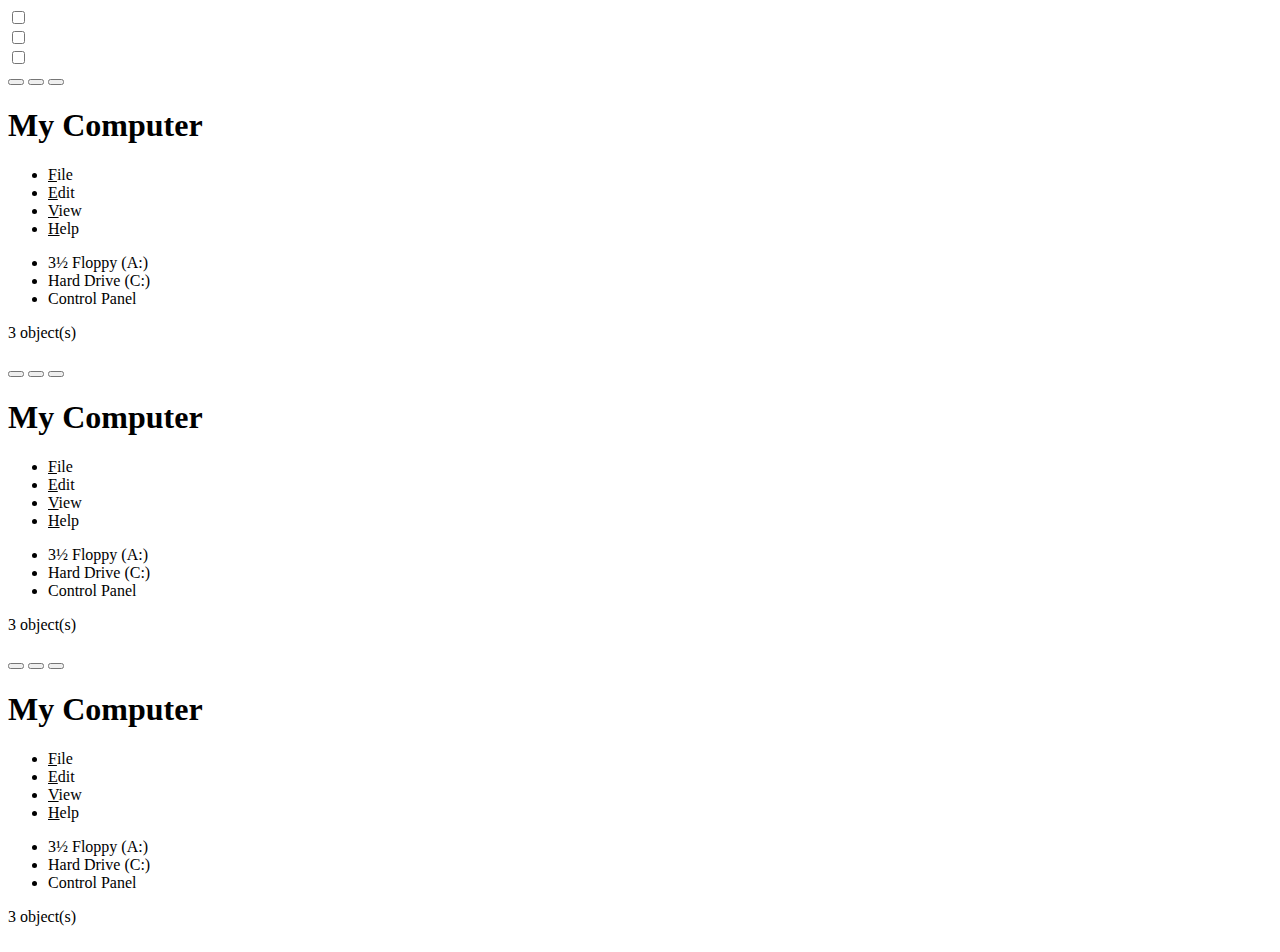
==== Tests/second-box-text/index.html @ 82476ae6 "testing checkbox buttons" ====
<!DOCTYPE html>
<html lang="en">
  <head>
    <meta charset="UTF-8" />
    <meta http-equiv="X-UA-Compatible" content="IE=edge" />
    <meta name="viewport" content="width=device-width, initial-scale=1.0" />
    <link rel="stylesheet" href="/index.css" />
    <title>Document</title>
  </head>
  <body>
    <!-- 1 -->
    <input type="checkbox" class="checks check__contact" />
    <div class="icons icon__contact"></div>

    <input type="checkbox" class="checks check__about" />
    <div class="icons icon__about"></div>

    <input type="checkbox" class="checks check__cv" />
    <div class="icons icon__cv"></div>

    <div class="container contact">
      <div class="title">
        <div class="pull-right">
          <button class="minimize">
            <span class="fa fa-minus"></span>
          </button>
          <button class="expand">
            <span class="fa fa-square-o"></span>
          </button>
          <button class="times"><span class="fa fa-times"></span></button>
        </div>
        <h1>
          <div class="icon-my-computer"></div>
          My Computer
        </h1>
      </div>
      <ul class="toolbar">
        <li><u>F</u>ile</li>
        <li><u>E</u>dit</li>
        <li><u>V</u>iew</li>
        <li><u>H</u>elp</li>
      </ul>
      <div class="container-inner">
        <ul class="icons">
          <li class="icon-floppy">3½ Floppy (A:)</li>
          <li class="icon-disk">Hard Drive (C:)</li>
          <li class="icon-control-panel">Control Panel</li>
        </ul>
      </div>
      <div class="statusbar">
        <div class="left">3 object(s)</div>
        <div class="right">&nbsp;</div>
      </div>
    </div>

    <div class="container about">
      <div class="title">
        <div class="pull-right">
          <button class="minimize">
            <span class="fa fa-minus"></span>
          </button>
          <button class="expand">
            <span class="fa fa-square-o"></span>
          </button>
          <button class="times"><span class="fa fa-times"></span></button>
        </div>
        <h1>
          <div class="icon-my-computer"></div>
          My Computer
        </h1>
      </div>
      <ul class="toolbar">
        <li><u>F</u>ile</li>
        <li><u>E</u>dit</li>
        <li><u>V</u>iew</li>
        <li><u>H</u>elp</li>
      </ul>
      <div class="container-inner">
        <ul class="icons">
          <li class="icon-floppy">3½ Floppy (A:)</li>
          <li class="icon-disk">Hard Drive (C:)</li>
          <li class="icon-control-panel">Control Panel</li>
        </ul>
      </div>
      <div class="statusbar">
        <div class="left">3 object(s)</div>
        <div class="right">&nbsp;</div>
      </div>
    </div>

    <div class="container cv">
      <div class="title">
        <div class="pull-right">
          <button class="minimize">
            <span class="fa fa-minus"></span>
          </button>
          <button class="expand">
            <span class="fa fa-square-o"></span>
          </button>
          <button class="times"><span class="fa fa-times"></span></button>
        </div>
        <h1>
          <div class="icon-my-computer"></div>
          My Computer
        </h1>
      </div>
      <ul class="toolbar">
        <li><u>F</u>ile</li>
        <li><u>E</u>dit</li>
        <li><u>V</u>iew</li>
        <li><u>H</u>elp</li>
      </ul>
      <div class="container-inner">
        <ul class="icons">
          <li class="icon-floppy">3½ Floppy (A:)</li>
          <li class="icon-disk">Hard Drive (C:)</li>
          <li class="icon-control-panel">Control Panel</li>
        </ul>
      </div>
      <div class="statusbar">
        <div class="left">3 object(s)</div>
        <div class="right">&nbsp;</div>
      </div>
    </div>
  </body>
</html>
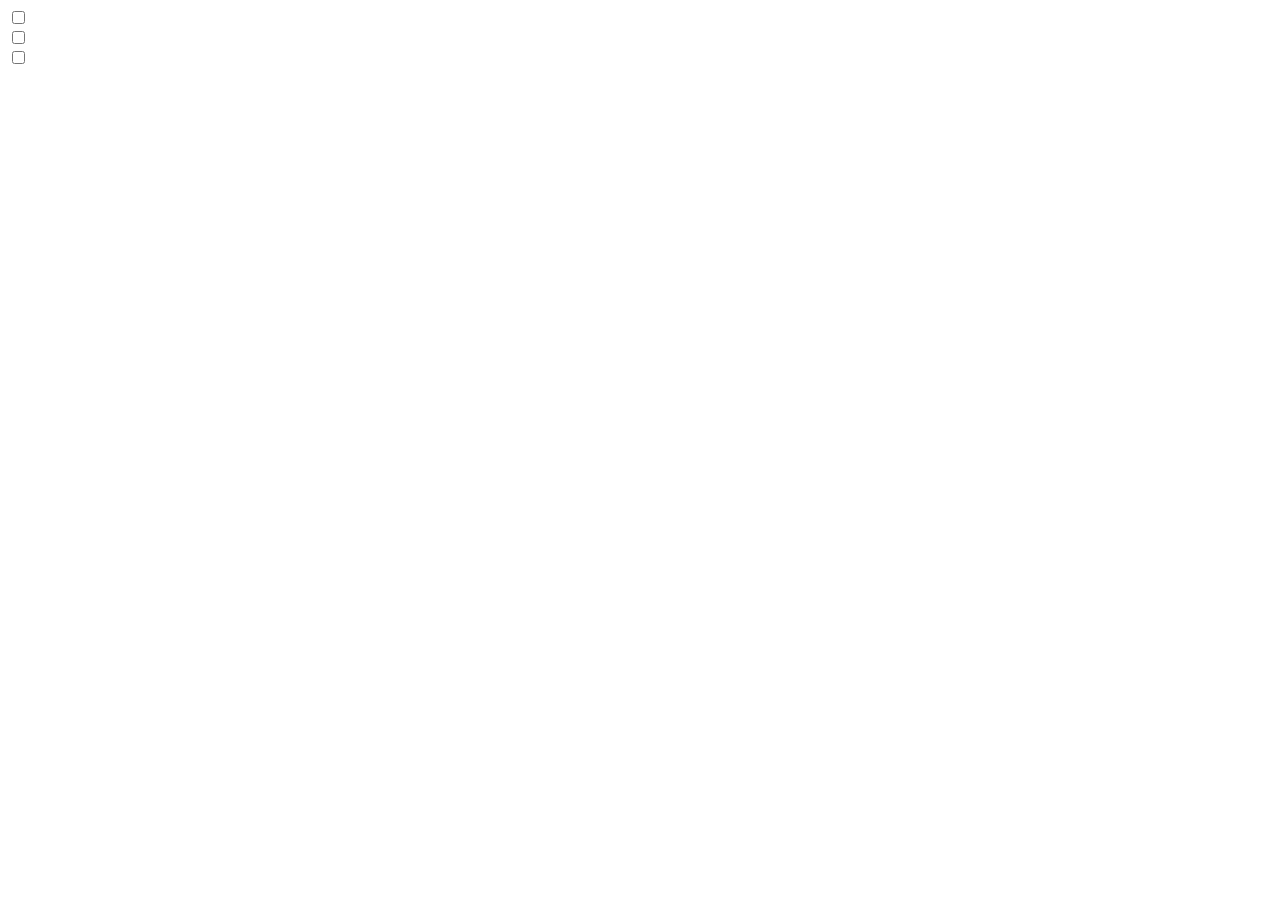
==== commit 37e75181: "overall layout and buttons in nav" ====
--- a/Tests/second-box-text/index.html
+++ b/Tests/second-box-text/index.html
@@ -8,119 +8,121 @@
     <title>Document</title>
   </head>
   <body>
-    <!-- 1 -->
-    <input type="checkbox" class="checks check__contact" />
-    <div class="icons icon__contact"></div>
+    <nav>
+      <!-- 1 -->
+      <input type="checkbox" class="checks check__contact" />
+      <div class="icons icon__contact"></div>
 
-    <input type="checkbox" class="checks check__about" />
-    <div class="icons icon__about"></div>
+      <input type="checkbox" class="checks check__about" />
+      <div class="icons icon__about"></div>
 
-    <input type="checkbox" class="checks check__cv" />
-    <div class="icons icon__cv"></div>
+      <input type="checkbox" class="checks check__cv" />
+      <div class="icons icon__cv"></div>
+      <!-- 
+      <div class="container contact">
+        <div class="title">
+          <div class="pull-right">
+            <button class="minimize">
+              <span class="fa fa-minus"></span>
+            </button>
+            <button class="expand">
+              <span class="fa fa-square-o"></span>
+            </button>
+            <button class="times"><span class="fa fa-times"></span></button>
+          </div>
+          <h1>
+            <div class="icon-my-computer"></div>
+            My Computer
+          </h1>
+        </div>
+        <ul class="toolbar">
+          <li><u>F</u>ile</li>
+          <li><u>E</u>dit</li>
+          <li><u>V</u>iew</li>
+          <li><u>H</u>elp</li>
+        </ul>
+        <div class="container-inner">
+          <ul class="icons">
+            <li class="icon-floppy">3½ Floppy (A:)</li>
+            <li class="icon-disk">Hard Drive (C:)</li>
+            <li class="icon-control-panel">Control Panel</li>
+          </ul>
+        </div>
+        <div class="statusbar">
+          <div class="left">3 object(s)</div>
+          <div class="right">&nbsp;</div>
+        </div>
+      </div>
 
-    <div class="container contact">
-      <div class="title">
-        <div class="pull-right">
-          <button class="minimize">
-            <span class="fa fa-minus"></span>
-          </button>
-          <button class="expand">
-            <span class="fa fa-square-o"></span>
-          </button>
-          <button class="times"><span class="fa fa-times"></span></button>
+      <div class="container about">
+        <div class="title">
+          <div class="pull-right">
+            <button class="minimize">
+              <span class="fa fa-minus"></span>
+            </button>
+            <button class="expand">
+              <span class="fa fa-square-o"></span>
+            </button>
+            <button class="times"><span class="fa fa-times"></span></button>
+          </div>
+          <h1>
+            <div class="icon-my-computer"></div>
+            My Computer
+          </h1>
         </div>
-        <h1>
-          <div class="icon-my-computer"></div>
-          My Computer
-        </h1>
+        <ul class="toolbar">
+          <li><u>F</u>ile</li>
+          <li><u>E</u>dit</li>
+          <li><u>V</u>iew</li>
+          <li><u>H</u>elp</li>
+        </ul>
+        <div class="container-inner">
+          <ul class="icons">
+            <li class="icon-floppy">3½ Floppy (A:)</li>
+            <li class="icon-disk">Hard Drive (C:)</li>
+            <li class="icon-control-panel">Control Panel</li>
+          </ul>
+        </div>
+        <div class="statusbar">
+          <div class="left">3 object(s)</div>
+          <div class="right">&nbsp;</div>
+        </div>
       </div>
-      <ul class="toolbar">
-        <li><u>F</u>ile</li>
-        <li><u>E</u>dit</li>
-        <li><u>V</u>iew</li>
-        <li><u>H</u>elp</li>
-      </ul>
-      <div class="container-inner">
-        <ul class="icons">
-          <li class="icon-floppy">3½ Floppy (A:)</li>
-          <li class="icon-disk">Hard Drive (C:)</li>
-          <li class="icon-control-panel">Control Panel</li>
+
+      <div class="container cv">
+        <div class="title">
+          <div class="pull-right">
+            <button class="minimize">
+              <span class="fa fa-minus"></span>
+            </button>
+            <button class="expand">
+              <span class="fa fa-square-o"></span>
+            </button>
+            <button class="times"><span class="fa fa-times"></span></button>
+          </div>
+          <h1>
+            <div class="icon-my-computer"></div>
+            My Computer
+          </h1>
+        </div>
+        <ul class="toolbar">
+          <li><u>F</u>ile</li>
+          <li><u>E</u>dit</li>
+          <li><u>V</u>iew</li>
+          <li><u>H</u>elp</li>
         </ul>
-      </div>
-      <div class="statusbar">
-        <div class="left">3 object(s)</div>
-        <div class="right">&nbsp;</div>
-      </div>
-    </div>
-
-    <div class="container about">
-      <div class="title">
-        <div class="pull-right">
-          <button class="minimize">
-            <span class="fa fa-minus"></span>
-          </button>
-          <button class="expand">
-            <span class="fa fa-square-o"></span>
-          </button>
-          <button class="times"><span class="fa fa-times"></span></button>
+        <div class="container-inner">
+          <ul class="icons">
+            <li class="icon-floppy">3½ Floppy (A:)</li>
+            <li class="icon-disk">Hard Drive (C:)</li>
+            <li class="icon-control-panel">Control Panel</li>
+          </ul>
         </div>
-        <h1>
-          <div class="icon-my-computer"></div>
-          My Computer
-        </h1>
-      </div>
-      <ul class="toolbar">
-        <li><u>F</u>ile</li>
-        <li><u>E</u>dit</li>
-        <li><u>V</u>iew</li>
-        <li><u>H</u>elp</li>
-      </ul>
-      <div class="container-inner">
-        <ul class="icons">
-          <li class="icon-floppy">3½ Floppy (A:)</li>
-          <li class="icon-disk">Hard Drive (C:)</li>
-          <li class="icon-control-panel">Control Panel</li>
-        </ul>
-      </div>
-      <div class="statusbar">
-        <div class="left">3 object(s)</div>
-        <div class="right">&nbsp;</div>
-      </div>
-    </div>
-
-    <div class="container cv">
-      <div class="title">
-        <div class="pull-right">
-          <button class="minimize">
-            <span class="fa fa-minus"></span>
-          </button>
-          <button class="expand">
-            <span class="fa fa-square-o"></span>
-          </button>
-          <button class="times"><span class="fa fa-times"></span></button>
+        <div class="statusbar">
+          <div class="left">3 object(s)</div>
+          <div class="right">&nbsp;</div>
         </div>
-        <h1>
-          <div class="icon-my-computer"></div>
-          My Computer
-        </h1>
-      </div>
-      <ul class="toolbar">
-        <li><u>F</u>ile</li>
-        <li><u>E</u>dit</li>
-        <li><u>V</u>iew</li>
-        <li><u>H</u>elp</li>
-      </ul>
-      <div class="container-inner">
-        <ul class="icons">
-          <li class="icon-floppy">3½ Floppy (A:)</li>
-          <li class="icon-disk">Hard Drive (C:)</li>
-          <li class="icon-control-panel">Control Panel</li>
-        </ul>
-      </div>
-      <div class="statusbar">
-        <div class="left">3 object(s)</div>
-        <div class="right">&nbsp;</div>
-      </div>
-    </div>
+      </div> -->
+    </nav>
   </body>
 </html>
